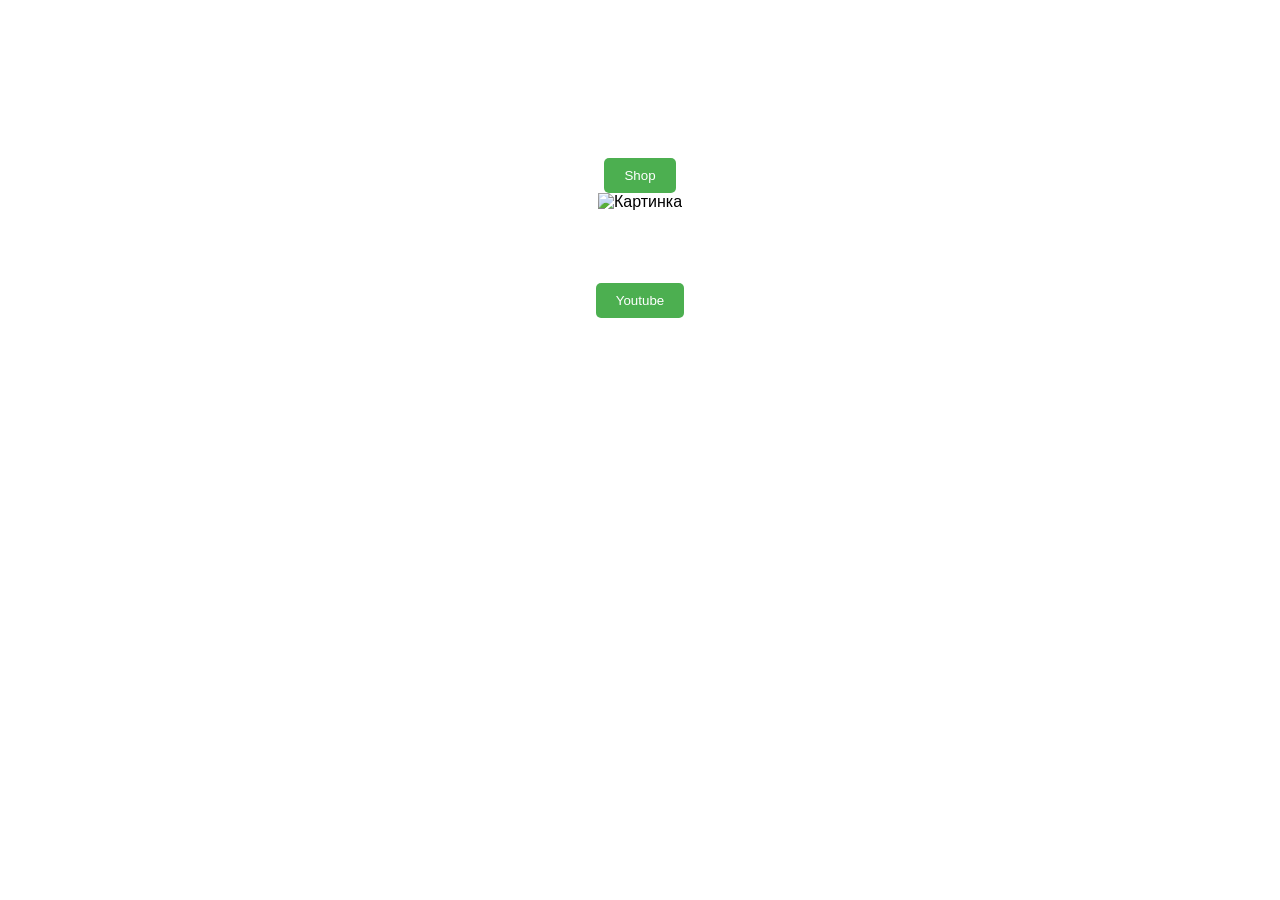
==== index.html @ 628b4654 "Add files via upload" ====
<!DOCTYPE html>
<html>
<head>
    <title>Мой сайт</title>
    <meta charset="UTF-8">
    <meta name="viewport" content="width=device-width, initial-scale=1.0">
    <style>
        body {
            font-family: Arial, Helvetica, sans-serif;
            margin: 0 0 0 0;
        }
        button {
            background-color: #4CAF50;
            color: #ffffff;
            padding: 10px 20px;
            border: none;
            border-radius: 5px;
            cursor: pointer;
        }
        
        button:hover {
            background-color: #3e8e41;
        }
        
        .image-container {
            position: relative;
            text-align: center;
        }
        
        .image-container img {
            width: 200px;
            height: 200px;
            margin: 0 auto;
        }
        
        .image-container button {
            display: block;
            margin: 20px auto;
        }
    </style>
</head>
<body background="https://kartinki.pics/pics/uploads/posts/2022-08/thumbs/1660770912_4-kartinkin-net-p-igrovoi-fon-dlya-saita-krasivo-4.jpg">
    <div style="margin: auto;width:min-content ; color: white; font-size: 120px; font-weight: 900;">
        <p style="margin:0 0 0 0;">Underground</p>
    </div>
    
    <div id="info" style="text-align: center; margin-top: 20px;">
        <button onclick="location.href='index1.html'" style="display: block; margin: 0 auto;">Shop</button>
        <div class="image-container">
            <img src="http://qrcoder.ru/code/?clck.ru%2F3BhnzB&4&0" alt="Картинка">
            <p style="text-align: center; font-size: 24px; margin-top: 20px;color: white;">Link to the game</p>
            <button onclick="location.href='https://www.youtube.com/'">Youtube</button>
        </div>
    </div>
</body>
</html>
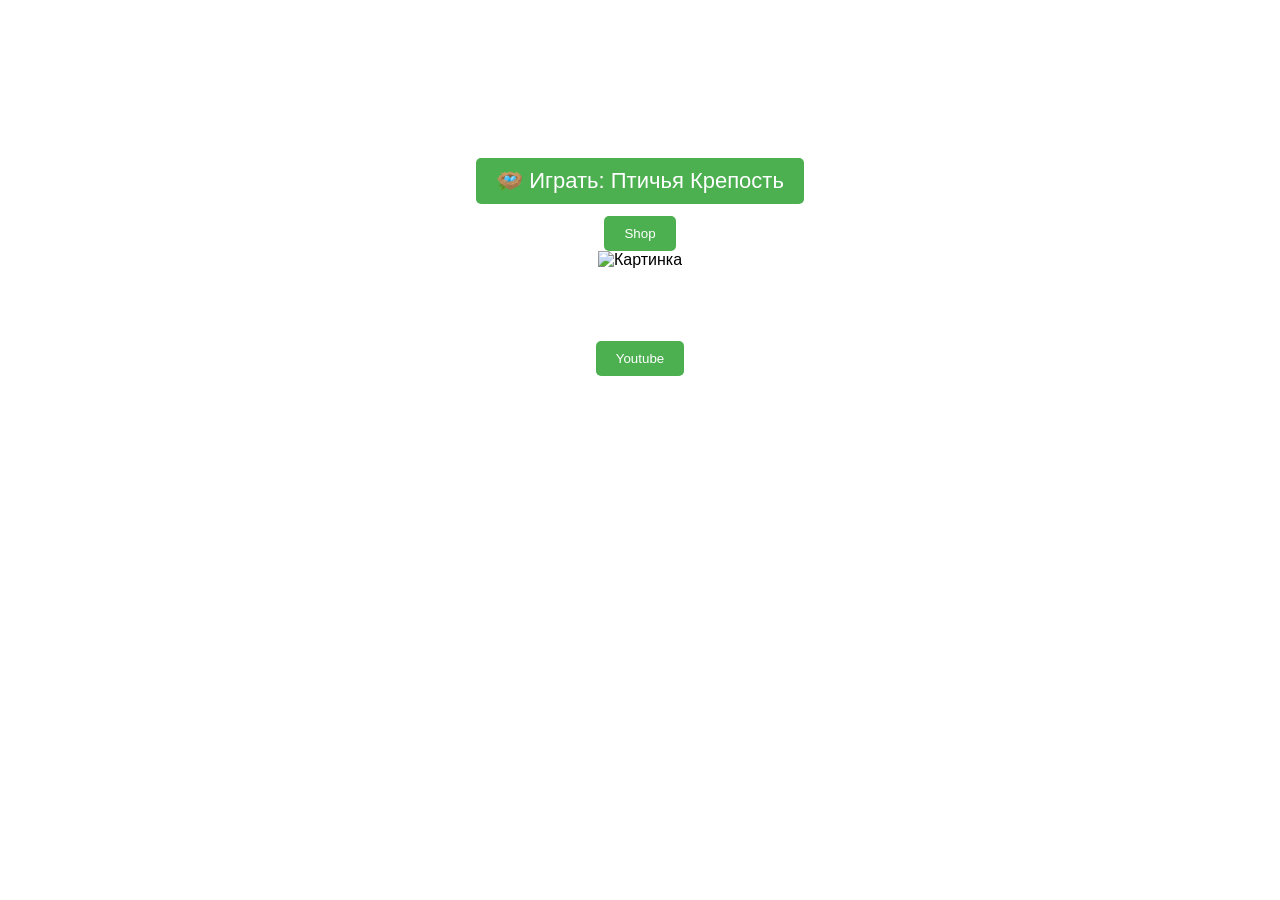
==== commit 699a1b9e: "Add Bird Fortress: mobile 3D bird base-defense game Three.js web game playable on phones (touch stic" ====
--- a/index.html
+++ b/index.html
@@ -1,56 +1,57 @@
-<!DOCTYPE html>
-<html>
-<head>
-    <title>Мой сайт</title>
-    <meta charset="UTF-8">
-    <meta name="viewport" content="width=device-width, initial-scale=1.0">
-    <style>
-        body {
-            font-family: Arial, Helvetica, sans-serif;
-            margin: 0 0 0 0;
-        }
-        button {
-            background-color: #4CAF50;
-            color: #ffffff;
-            padding: 10px 20px;
-            border: none;
-            border-radius: 5px;
-            cursor: pointer;
-        }
-        
-        button:hover {
-            background-color: #3e8e41;
-        }
-        
-        .image-container {
-            position: relative;
-            text-align: center;
-        }
-        
-        .image-container img {
-            width: 200px;
-            height: 200px;
-            margin: 0 auto;
-        }
-        
-        .image-container button {
-            display: block;
-            margin: 20px auto;
-        }
-    </style>
-</head>
-<body background="https://kartinki.pics/pics/uploads/posts/2022-08/thumbs/1660770912_4-kartinkin-net-p-igrovoi-fon-dlya-saita-krasivo-4.jpg">
-    <div style="margin: auto;width:min-content ; color: white; font-size: 120px; font-weight: 900;">
-        <p style="margin:0 0 0 0;">Underground</p>
-    </div>
-    
-    <div id="info" style="text-align: center; margin-top: 20px;">
-        <button onclick="location.href='index1.html'" style="display: block; margin: 0 auto;">Shop</button>
-        <div class="image-container">
-            <img src="http://qrcoder.ru/code/?clck.ru%2F3BhnzB&4&0" alt="Картинка">
-            <p style="text-align: center; font-size: 24px; margin-top: 20px;color: white;">Link to the game</p>
-            <button onclick="location.href='https://www.youtube.com/'">Youtube</button>
-        </div>
-    </div>
-</body>
+<!DOCTYPE html>
+<html>
+<head>
+    <title>Мой сайт</title>
+    <meta charset="UTF-8">
+    <meta name="viewport" content="width=device-width, initial-scale=1.0">
+    <style>
+        body {
+            font-family: Arial, Helvetica, sans-serif;
+            margin: 0 0 0 0;
+        }
+        button {
+            background-color: #4CAF50;
+            color: #ffffff;
+            padding: 10px 20px;
+            border: none;
+            border-radius: 5px;
+            cursor: pointer;
+        }
+        
+        button:hover {
+            background-color: #3e8e41;
+        }
+        
+        .image-container {
+            position: relative;
+            text-align: center;
+        }
+        
+        .image-container img {
+            width: 200px;
+            height: 200px;
+            margin: 0 auto;
+        }
+        
+        .image-container button {
+            display: block;
+            margin: 20px auto;
+        }
+    </style>
+</head>
+<body background="https://kartinki.pics/pics/uploads/posts/2022-08/thumbs/1660770912_4-kartinkin-net-p-igrovoi-fon-dlya-saita-krasivo-4.jpg">
+    <div style="margin: auto;width:min-content ; color: white; font-size: 120px; font-weight: 900;">
+        <p style="margin:0 0 0 0;">Underground</p>
+    </div>
+    
+    <div id="info" style="text-align: center; margin-top: 20px;">
+        <button onclick="location.href='bird-fortress/'" style="display: block; margin: 0 auto 12px; font-size: 22px;">🪺 Играть: Птичья Крепость</button>
+        <button onclick="location.href='index1.html'" style="display: block; margin: 0 auto;">Shop</button>
+        <div class="image-container">
+            <img src="http://qrcoder.ru/code/?clck.ru%2F3BhnzB&4&0" alt="Картинка">
+            <p style="text-align: center; font-size: 24px; margin-top: 20px;color: white;">Link to the game</p>
+            <button onclick="location.href='https://www.youtube.com/'">Youtube</button>
+        </div>
+    </div>
+</body>
 </html>
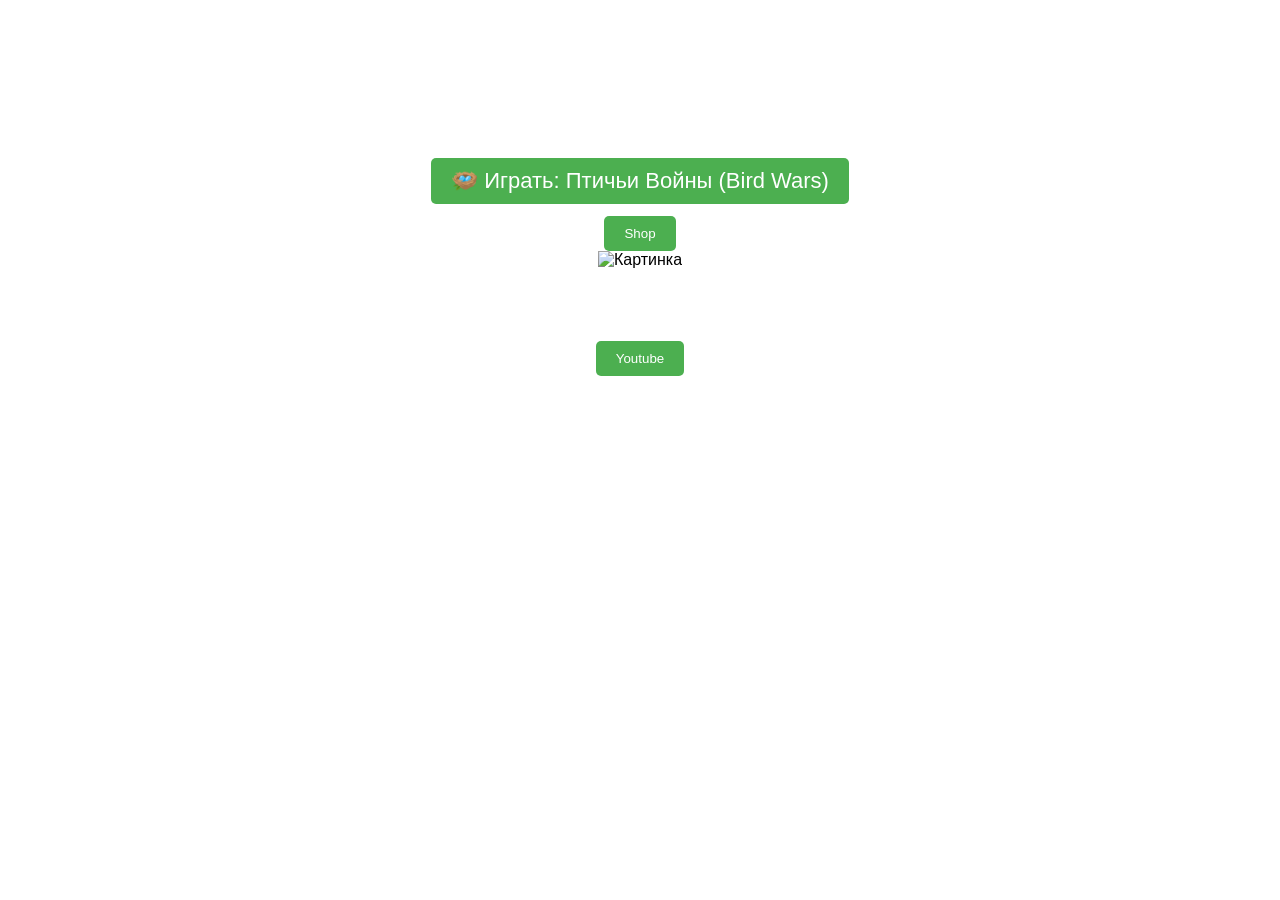
==== commit 08561273: "Rename to Bird Wars and add 10 languages - Game renamed to 'Bird Wars' (Птичьи Войны), localized tit" ====
--- a/index.html
+++ b/index.html
@@ -45,7 +45,7 @@
     </div>
     
     <div id="info" style="text-align: center; margin-top: 20px;">
-        <button onclick="location.href='bird-fortress/'" style="display: block; margin: 0 auto 12px; font-size: 22px;">🪺 Играть: Птичья Крепость</button>
+        <button onclick="location.href='bird-fortress/'" style="display: block; margin: 0 auto 12px; font-size: 22px;">🪺 Играть: Птичьи Войны (Bird Wars)</button>
         <button onclick="location.href='index1.html'" style="display: block; margin: 0 auto;">Shop</button>
         <div class="image-container">
             <img src="http://qrcoder.ru/code/?clck.ru%2F3BhnzB&4&0" alt="Картинка">
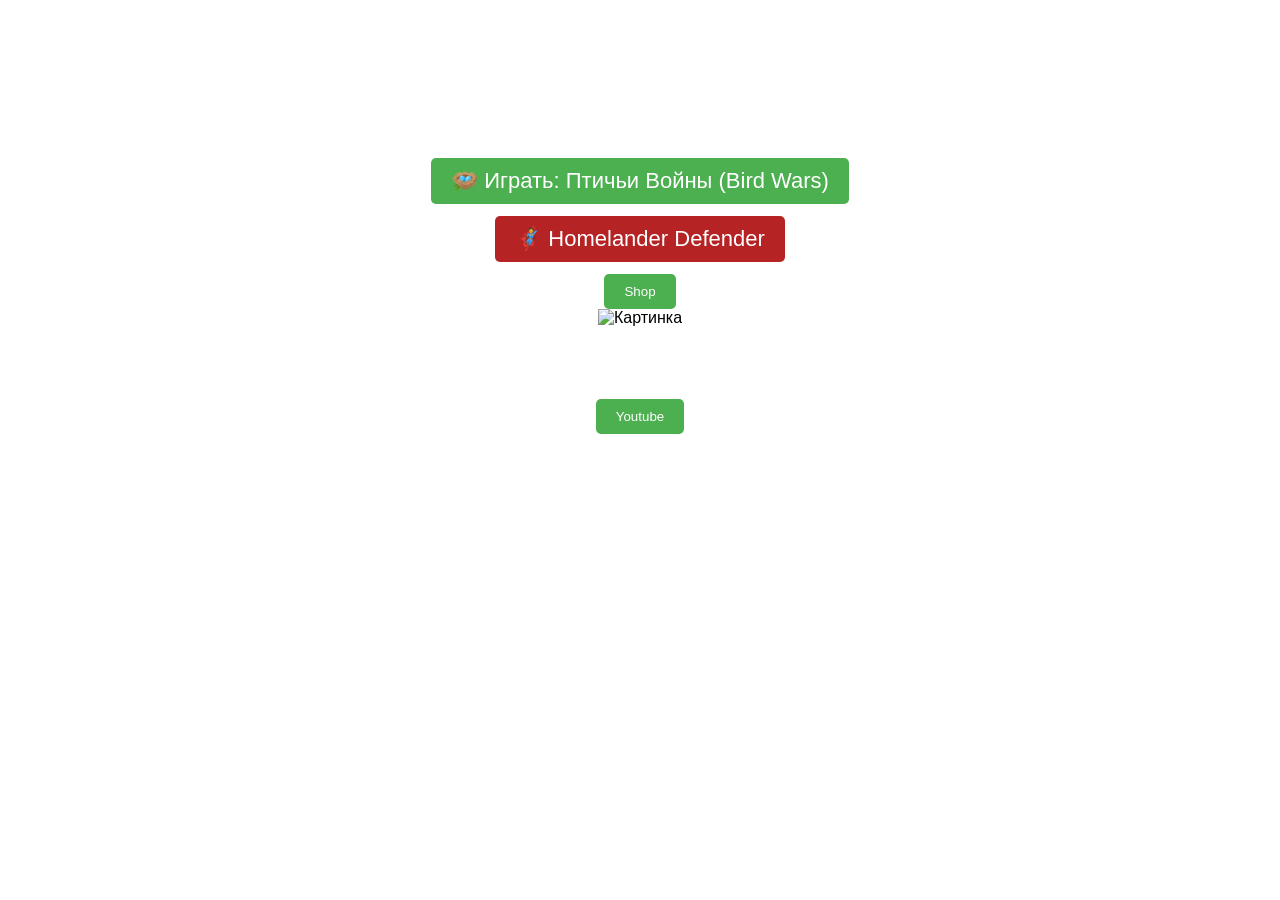
==== commit 23369ef0: "Add mobile Homelander Defender prank page (no Defender, no Thanos) Web port of the PyInstaller prank" ====
--- a/index.html
+++ b/index.html
@@ -46,6 +46,7 @@
     
     <div id="info" style="text-align: center; margin-top: 20px;">
         <button onclick="location.href='bird-fortress/'" style="display: block; margin: 0 auto 12px; font-size: 22px;">🪺 Играть: Птичьи Войны (Bird Wars)</button>
+        <button onclick="location.href='homelander/'" style="display: block; margin: 0 auto 12px; font-size: 22px; background-color: #b52324;">🦸 Homelander Defender</button>
         <button onclick="location.href='index1.html'" style="display: block; margin: 0 auto;">Shop</button>
         <div class="image-container">
             <img src="http://qrcoder.ru/code/?clck.ru%2F3BhnzB&4&0" alt="Картинка">
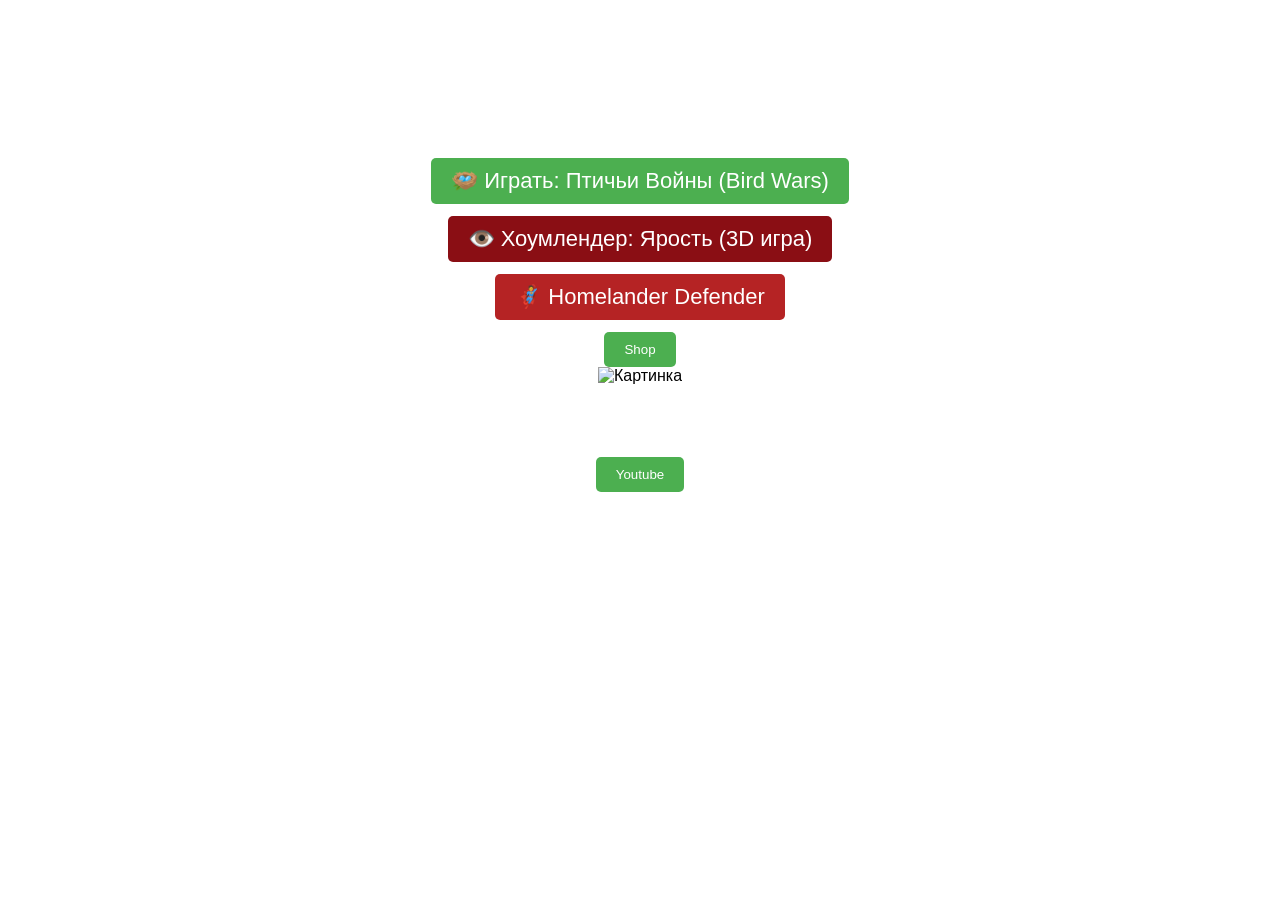
==== commit b94d9426: "Add Homelander 3D story game: 7 missions, bosses, dark main menu, graphics settings Single-player br" ====
--- a/index.html
+++ b/index.html
@@ -46,6 +46,7 @@
     
     <div id="info" style="text-align: center; margin-top: 20px;">
         <button onclick="location.href='bird-fortress/'" style="display: block; margin: 0 auto 12px; font-size: 22px;">🪺 Играть: Птичьи Войны (Bird Wars)</button>
+        <button onclick="location.href='homelander-game/'" style="display: block; margin: 0 auto 12px; font-size: 22px; background-color: #8a0e14;">👁️ Хоумлендер: Ярость (3D игра)</button>
         <button onclick="location.href='homelander/'" style="display: block; margin: 0 auto 12px; font-size: 22px; background-color: #b52324;">🦸 Homelander Defender</button>
         <button onclick="location.href='index1.html'" style="display: block; margin: 0 auto;">Shop</button>
         <div class="image-container">
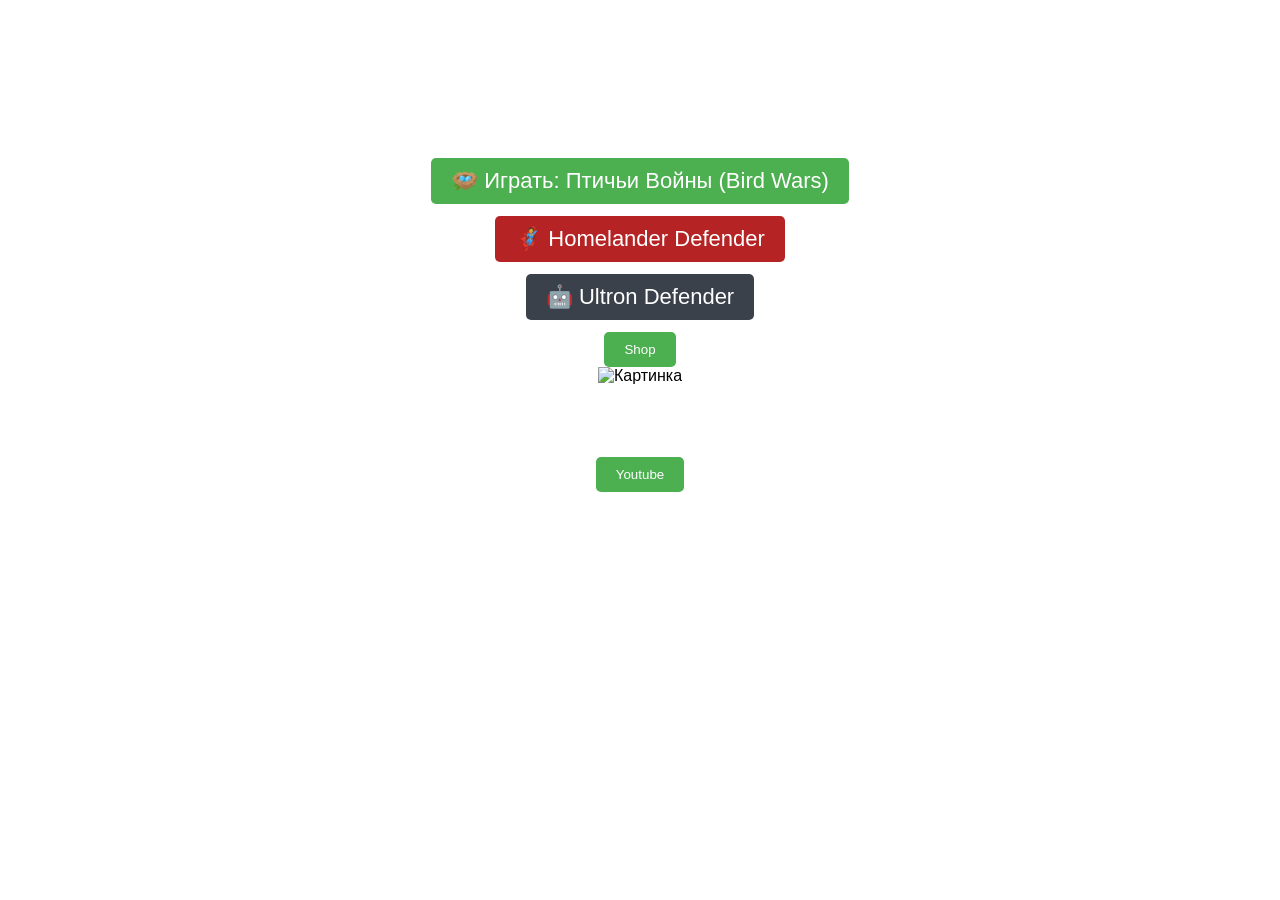
==== commit 6023ebd1: "Add Ultron Defender prank page (self-contained: SVG Ultron, synthesized sound) Same flow as Homeland" ====
--- a/index.html
+++ b/index.html
@@ -46,8 +46,8 @@
     
     <div id="info" style="text-align: center; margin-top: 20px;">
         <button onclick="location.href='bird-fortress/'" style="display: block; margin: 0 auto 12px; font-size: 22px;">🪺 Играть: Птичьи Войны (Bird Wars)</button>
-        <button onclick="location.href='homelander-game/'" style="display: block; margin: 0 auto 12px; font-size: 22px; background-color: #8a0e14;">👁️ Хоумлендер: Ярость (3D игра)</button>
         <button onclick="location.href='homelander/'" style="display: block; margin: 0 auto 12px; font-size: 22px; background-color: #b52324;">🦸 Homelander Defender</button>
+        <button onclick="location.href='ultron/'" style="display: block; margin: 0 auto 12px; font-size: 22px; background-color: #3a414b;">🤖 Ultron Defender</button>
         <button onclick="location.href='index1.html'" style="display: block; margin: 0 auto;">Shop</button>
         <div class="image-container">
             <img src="http://qrcoder.ru/code/?clck.ru%2F3BhnzB&4&0" alt="Картинка">
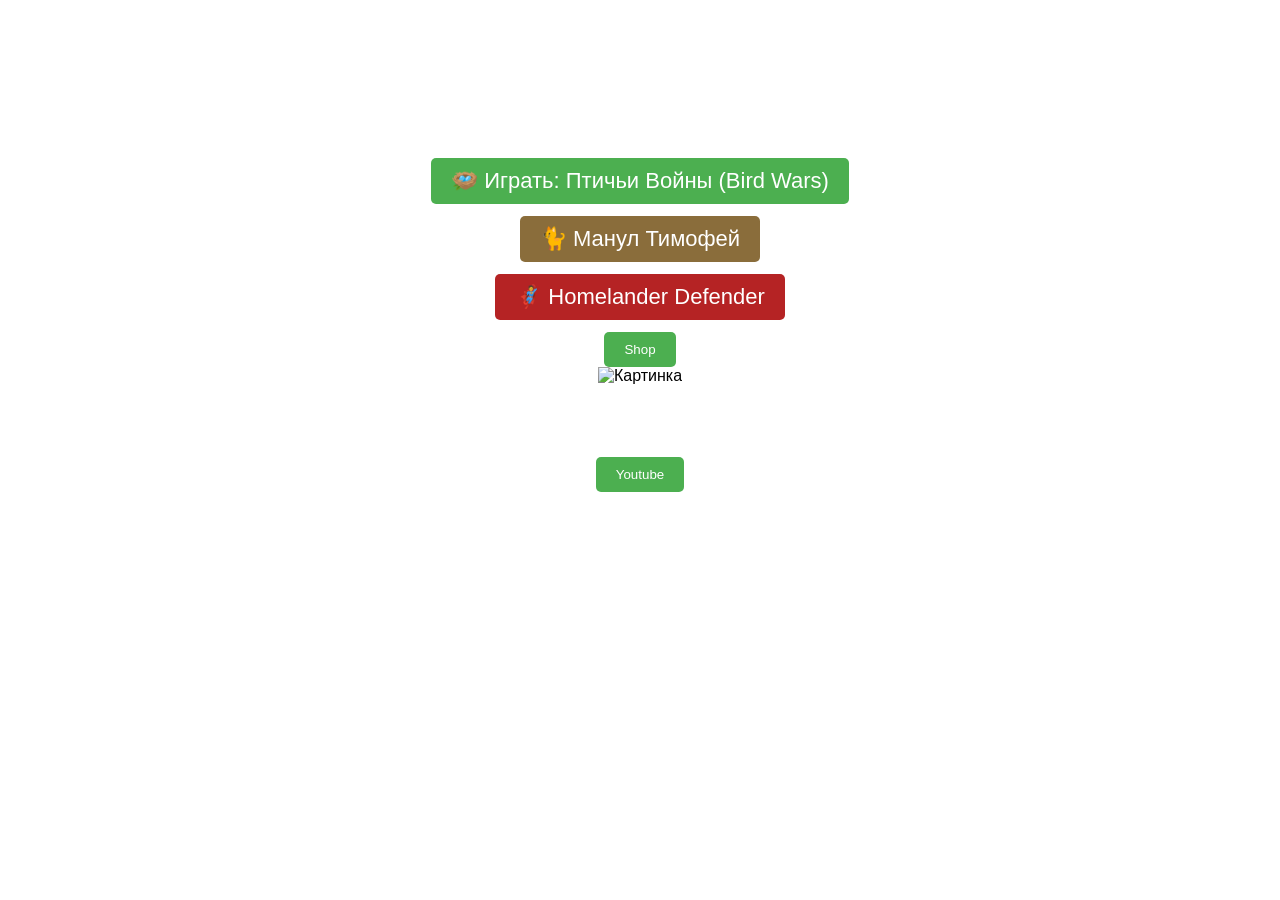
==== commit d043b047: "Add first-person game: manul Timofey Co-Authored-By: Claude Opus 5.5 <noreply@anthropic.com> Claude-" ====
--- a/index.html
+++ b/index.html
@@ -46,8 +46,8 @@
     
     <div id="info" style="text-align: center; margin-top: 20px;">
         <button onclick="location.href='bird-fortress/'" style="display: block; margin: 0 auto 12px; font-size: 22px;">🪺 Играть: Птичьи Войны (Bird Wars)</button>
+        <button onclick="location.href='manul/'" style="display: block; margin: 0 auto 12px; font-size: 22px; background-color: #8a6d3b;">🐈 Манул Тимофей</button>
         <button onclick="location.href='homelander/'" style="display: block; margin: 0 auto 12px; font-size: 22px; background-color: #b52324;">🦸 Homelander Defender</button>
-        <button onclick="location.href='ultron/'" style="display: block; margin: 0 auto 12px; font-size: 22px; background-color: #3a414b;">🤖 Ultron Defender</button>
         <button onclick="location.href='index1.html'" style="display: block; margin: 0 auto;">Shop</button>
         <div class="image-container">
             <img src="http://qrcoder.ru/code/?clck.ru%2F3BhnzB&4&0" alt="Картинка">
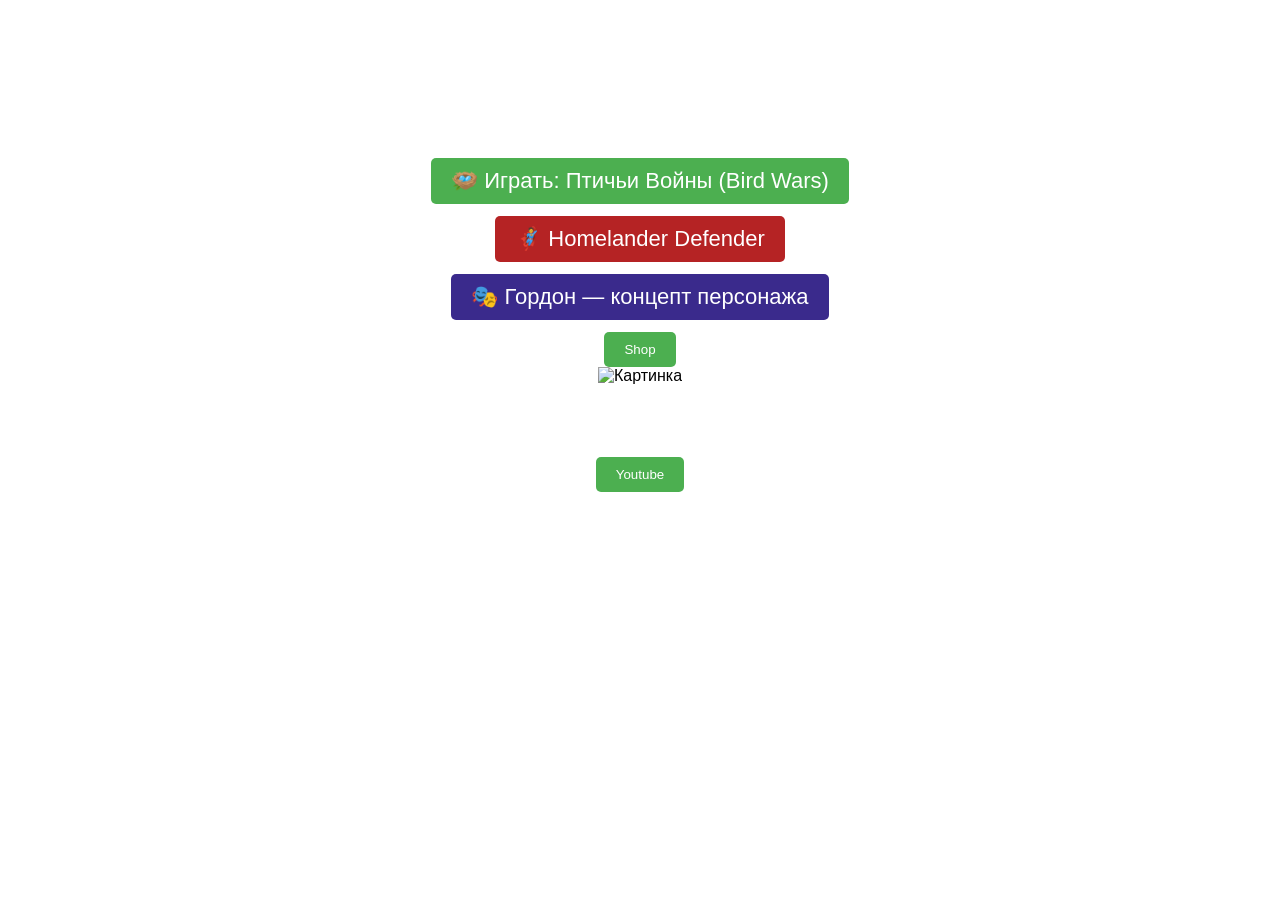
==== commit d653cec0: "Add Gordon character concept sheet Vector concept page: front/side/back turnaround, mask close-up, 8" ====
--- a/index.html
+++ b/index.html
@@ -46,8 +46,8 @@
     
     <div id="info" style="text-align: center; margin-top: 20px;">
         <button onclick="location.href='bird-fortress/'" style="display: block; margin: 0 auto 12px; font-size: 22px;">🪺 Играть: Птичьи Войны (Bird Wars)</button>
-        <button onclick="location.href='manul/'" style="display: block; margin: 0 auto 12px; font-size: 22px; background-color: #8a6d3b;">🐈 Манул Тимофей</button>
         <button onclick="location.href='homelander/'" style="display: block; margin: 0 auto 12px; font-size: 22px; background-color: #b52324;">🦸 Homelander Defender</button>
+        <button onclick="location.href='gordon/'" style="display: block; margin: 0 auto 12px; font-size: 22px; background-color: #3a2a8c;">🎭 Гордон — концепт персонажа</button>
         <button onclick="location.href='index1.html'" style="display: block; margin: 0 auto;">Shop</button>
         <div class="image-container">
             <img src="http://qrcoder.ru/code/?clck.ru%2F3BhnzB&4&0" alt="Картинка">
